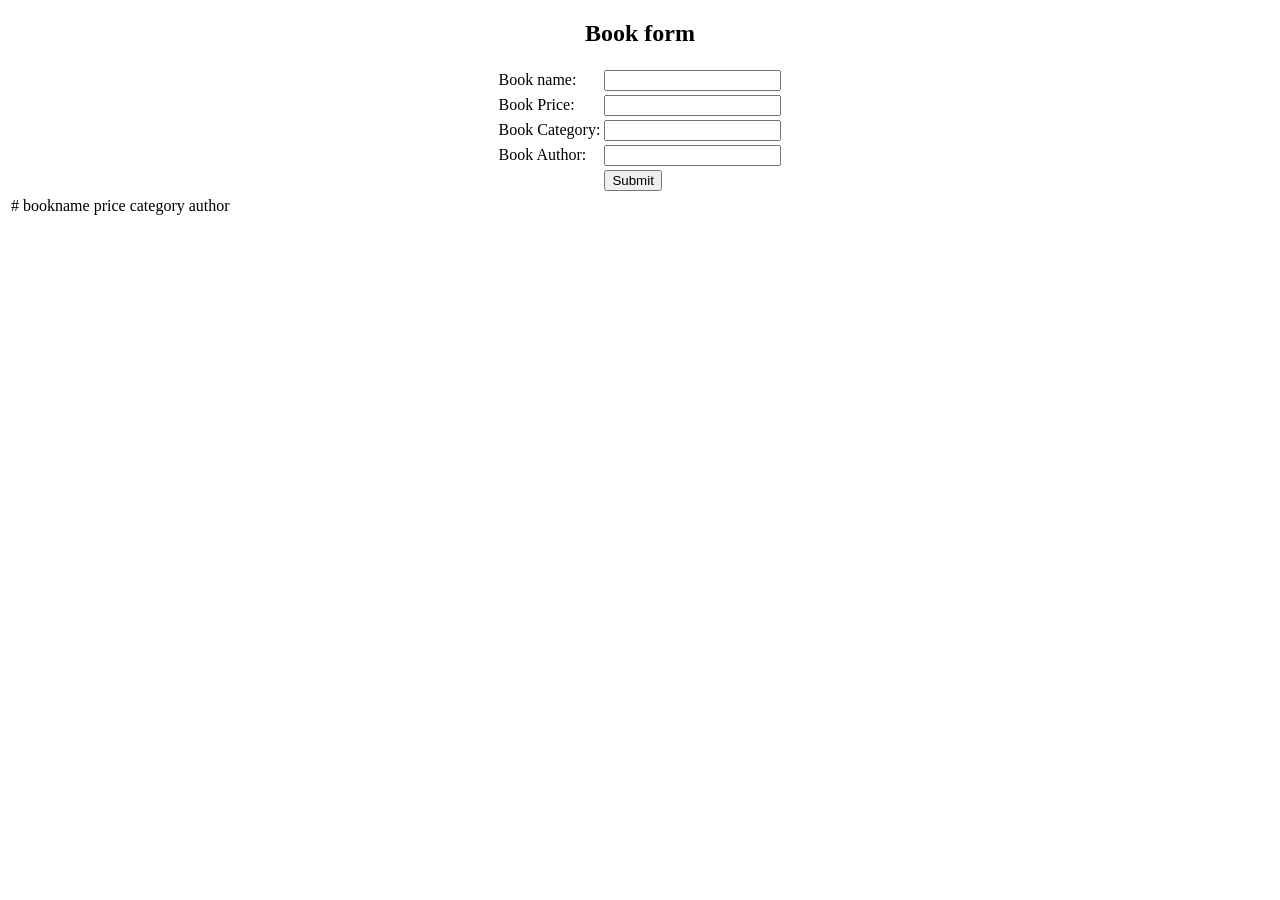
==== crad.html @ ccb18623 "dom View 20/1/25" ====
<!DOCTYPE html>
<html lang="en">

<head>
    <meta charset="UTF-8">
    <meta name="viewport" content="width=device-width, initial-scale=1.0">
    <title>Document</title>
</head>

<body>
    <div align="center">
        <form >
            <h2>Book form</h2>
            <table>
                <tr>
                    <td>Book name:</td>
                    <td><input type="text" id="bookname"></td>
                </tr>
                <tr>
                    <td>Book Price:</td>
                    <td><input type="text" id="price"></td>
                </tr>
                <tr>
                    <td>Book Category:</td>
                    <td><input type="text" id="category"></td>
                </tr>
                <tr>
                    <td>Book Author:</td>
                    <td><input type="text" id="author"></td>
                </tr>
                <tr>
                    <td></td>
                    <td><button id="submit">Submit</button></td>
                </tr>
            </table>
        </form>
    </div>
    <div>
        <table>
            <thead>
                <td>#</td>
                <td>bookname</td>
                <td>price</td>
                <td>category</td>
                <td>author</td>
            </thead>
            <tbody id="bookView">
                <tr></tr>
            </tbody>
        </table>
    </div>
    <script src="crad.js"></script>
</body>

</html>
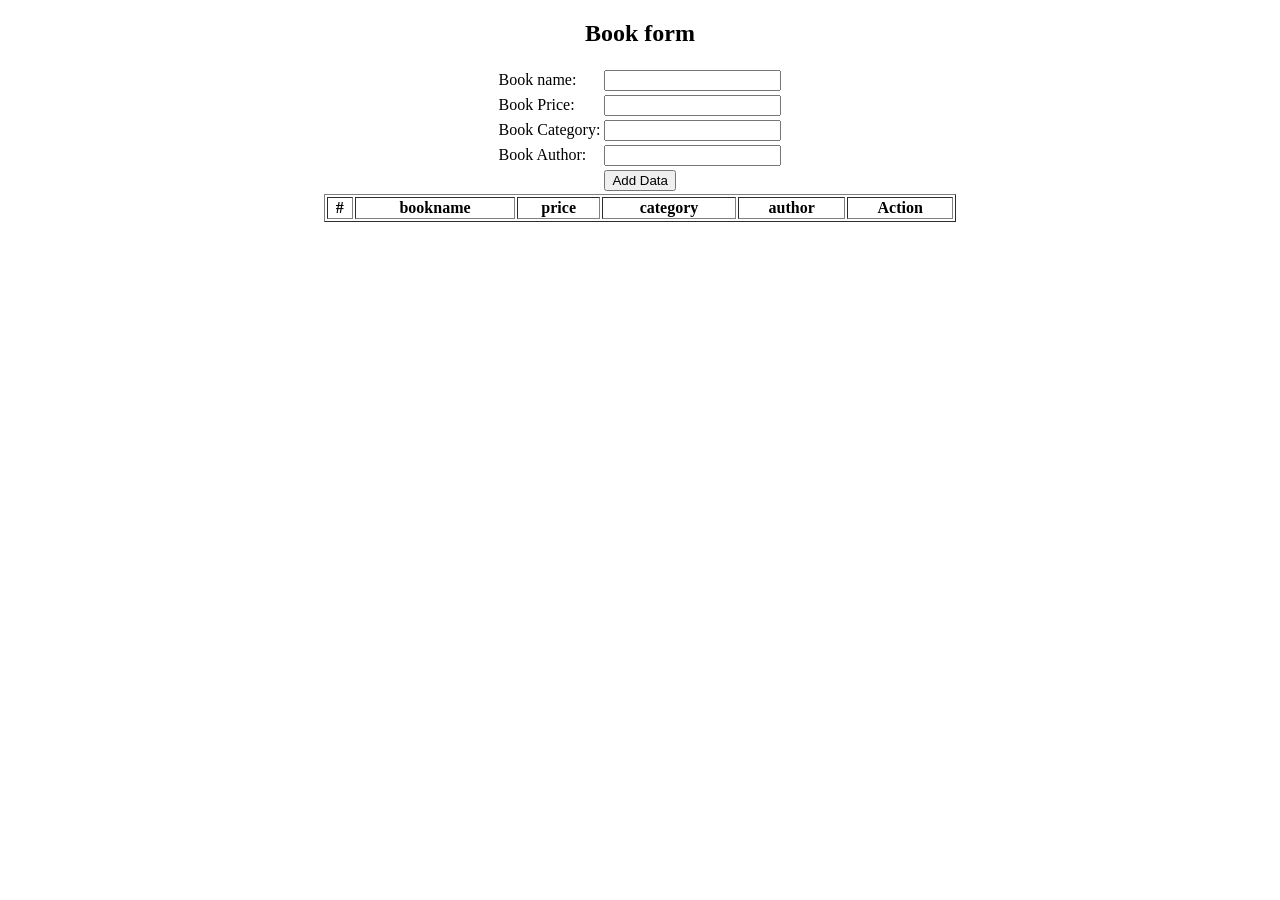
==== commit 7734a8b7: "Edit form and delete 22/1/25" ====
--- a/crad.html
+++ b/crad.html
@@ -8,7 +8,7 @@
 </head>
 
 <body>
-    <div align="center">
+    <div id="addData" align="center">
         <form >
             <h2>Book form</h2>
             <table>
@@ -30,22 +30,50 @@
                 </tr>
                 <tr>
                     <td></td>
-                    <td><button id="submit">Submit</button></td>
+                    <td><button id="submit">Add Data</button></td>
                 </tr>
             </table>
         </form>
     </div>
-    <div>
-        <table>
+    <div id="editData" align="center" style="display: none;">
+        <form >
+            <h2>Edit Book form</h2>
+            <table>
+                <tr>
+                    <td>Book name:</td>
+                    <td><input type="text" id="editbookname"></td>
+                </tr>
+                <tr>
+                    <td>Book Price:</td>
+                    <td><input type="text" id="editprice"></td>
+                </tr>
+                <tr>
+                    <td>Book Category:</td>
+                    <td><input type="text" id="editcategory"></td>
+                </tr>
+                <tr>
+                    <td>Book Author:</td>
+                    <td><input type="text" id="editauthor"></td>
+                </tr>
+                <tr>
+                    <td></td>
+                    <td><button id="submit">Update Data</button></td>
+                </tr>
+            </table>
+        </form>
+    </div>
+    <div align="center">
+        <table border="1" style="width: 50%;">
             <thead>
-                <td>#</td>
-                <td>bookname</td>
-                <td>price</td>
-                <td>category</td>
-                <td>author</td>
+                <th>#</th>
+                <th>bookname</th>
+                <th>price</th>
+                <th>category</th>
+                <th>author</th>
+                <th>Action</th>
             </thead>
             <tbody id="bookView">
-                <tr></tr>
+                
             </tbody>
         </table>
     </div>
